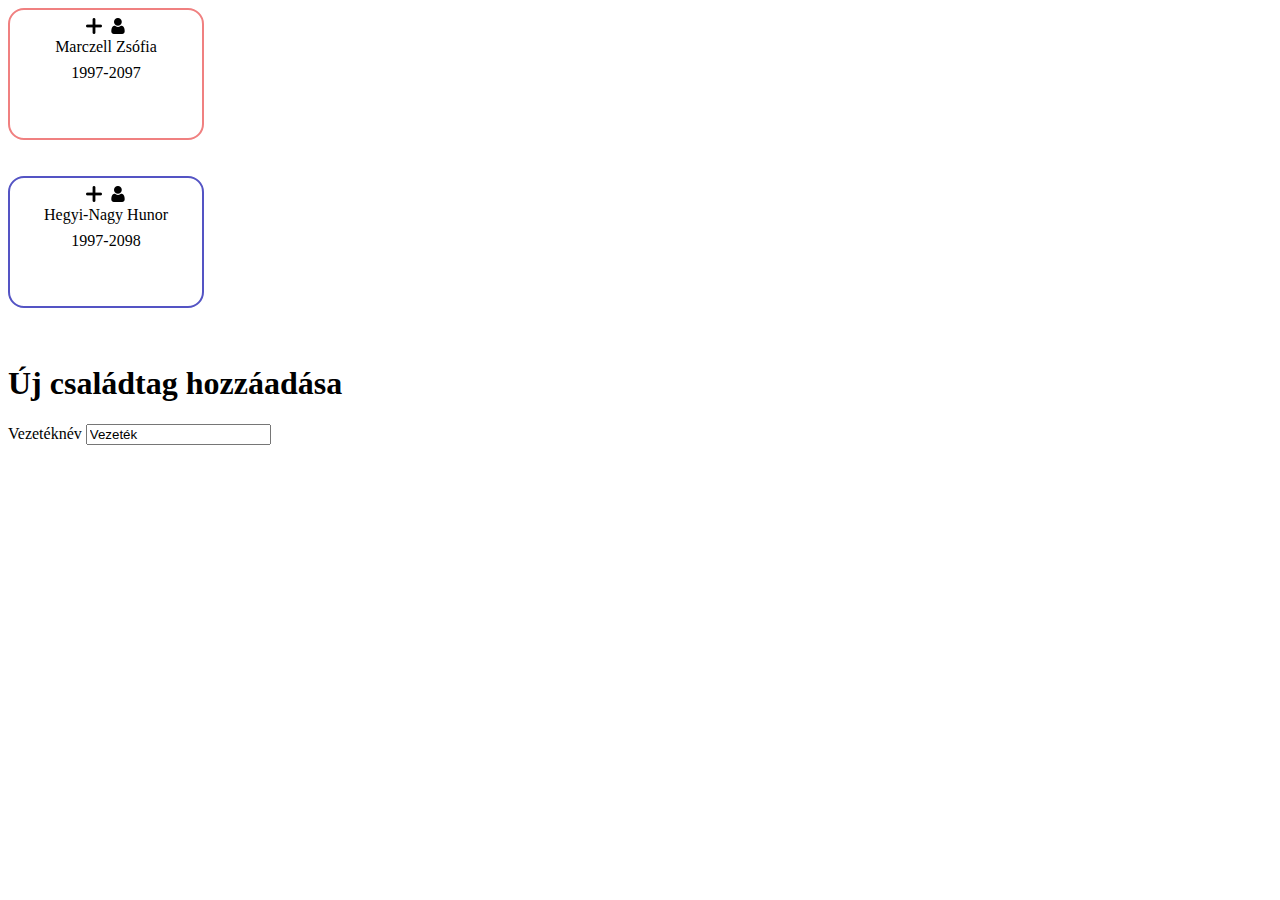
==== components.html @ 20186d64 "first commit" ====
<!DOCTYPE html>
<html lang="en">
<head>
    <meta charset="UTF-8">
    <meta name="viewport" content="width=device-width, initial-scale=1.0">
    <link rel="stylesheet" href="style/person_component.css">
    <link rel="stylesheet" href="style/newPerson.css">
    <title>Document</title>
</head>
<body>
    <div class="person female">
        <nav>
            <ul>
                <li class="addMember">
                    <!-- Add family member -->
                    <img src="style/plus.png" alt="plus">

                </li>
                <li class="toProfile">
                    <!-- Open profile sheet -->
                    <img src="style/profile.png" alt="profile">
                </li>
            </ul>
        </nav>
        <div class="name">Marczell Zsófia</div>
        <div class="dates">1997-2097</div>
    </div>
    <br>
    <br>
    <div class="person male">
        <nav>
            <ul>
                <li class="addMember">
                    <!-- Add family member -->
                    <img src="style/plus.png" alt="plus">

                </li>
                <li class="toProfile">
                    <!-- Open profile sheet -->
                    <img src="style/profile.png" alt="profile">
                </li>
            </ul>
        </nav>
        <div class="name">Hegyi-Nagy Hunor</div>
        <div class="dates">1997-2098</div>
    </div>
    <br>
    <br>
    <div class="form newPerson">
        <h1>Új családtag hozzáadása</h1>
        <form action="forms/form.txt" method="get">
            <label for="Surname">Vezetéknév</label>
            <input type="text" value="Vezeték">
        </form>
    </div>
</body>
</html>
---- style/person_component.css ----
.person{
    border-radius: 1rem;
    border: 1px solid black;
    width: 15vw;
    height: 10vw;
}
li{
    text-decoration: none;
    list-style: none;
}

.name{
    text-align: center;
    padding-bottom: .5rem;
}

.dates{
    text-align: center;
}

.person ul{
    margin: 0px;
    padding: 0px;
    padding-top: .5rem;
    display: flex;
    justify-content: center;
    gap: .5rem;
}

.addMember img, .toProfile img{
    width: 16px;
}

.female{
    border: 2px solid lightcoral;
}
.male{
    border: 2px solid rgb(84, 84, 196);
}
---- style/newPerson.css ----
form{
    box-shadow: 1rem;
    
}
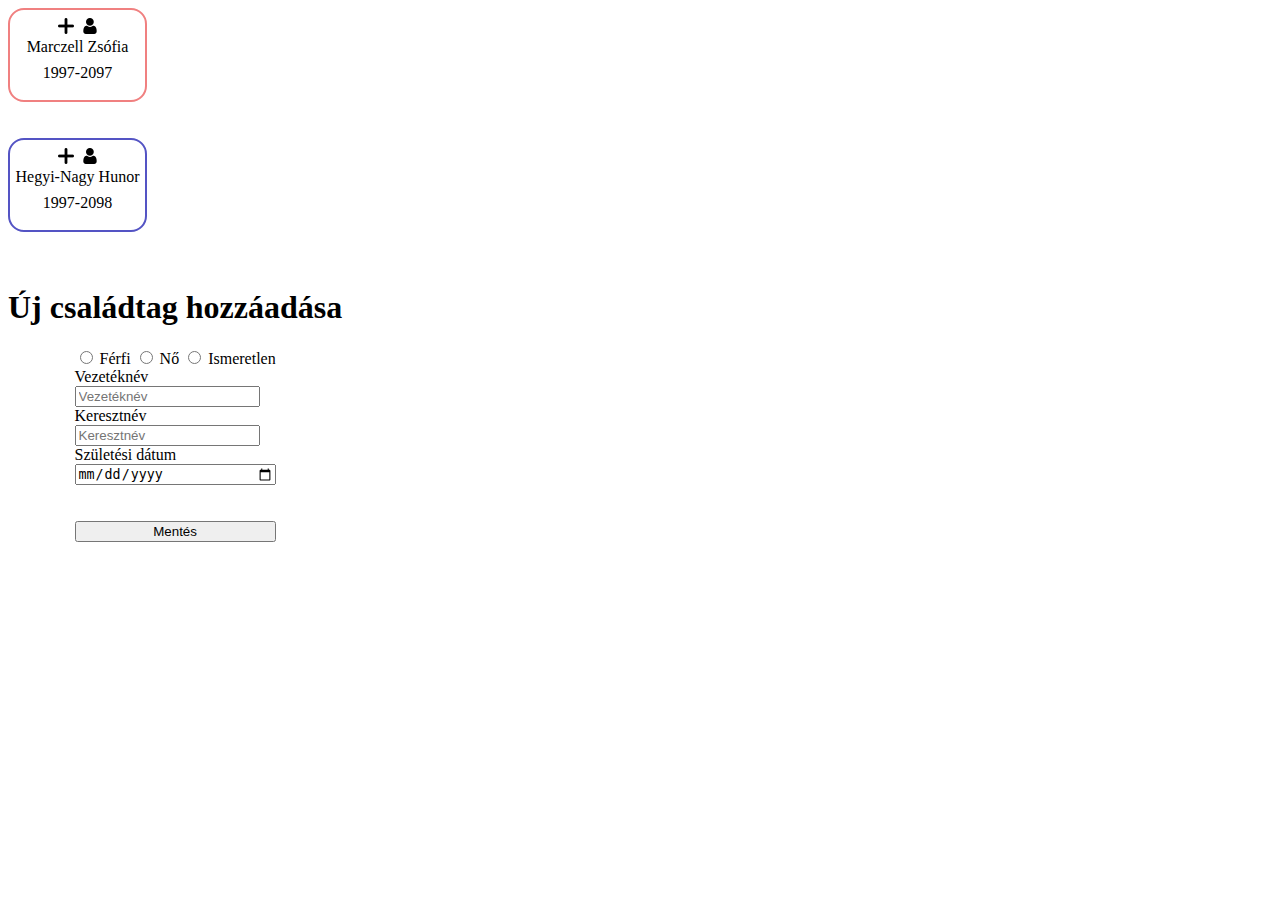
==== commit 0ede8454: "cannot be empty it seems..." ====
--- a/components.html
+++ b/components.html
@@ -49,8 +49,27 @@
     <div class="form newPerson">
         <h1>Új családtag hozzáadása</h1>
         <form action="forms/form.txt" method="get">
-            <label for="Surname">Vezetéknév</label>
-            <input type="text" value="Vezeték">
+            <div class="radio">
+                <input type="radio">
+            <label for="male">Férfi</label>
+            <input type="radio">
+            <label for="female">Nő</label>
+            <input type="radio">
+            <label for="unknown">Ismeretlen</label><br>
+        </div>
+            
+            <div>
+                <label for="Surname">Vezetéknév</label><br>
+                <input type="text" id="Surname" placeholder="Vezetéknév">
+            </div>
+            <div>
+                <label for="Firstname">Keresztnév</label><br>
+                <input type="text" id="Firstname" placeholder="Keresztnév">
+            </div>
+            <label for="birthday">Születési dátum</label>
+            <input type="date" id="birthday"><br><br>
+
+            <input type="submit" value="Mentés">
         </form>
     </div>
 </body>
--- a/style/person_component.css
+++ b/style/person_component.css
@@ -1,8 +1,8 @@
 .person{
     border-radius: 1rem;
     border: 1px solid black;
-    width: 15vw;
-    height: 10vw;
+    width: 15vh;
+    height: 10vh;
 }
 li{
     text-decoration: none;
--- a/style/newPerson.css
+++ b/style/newPerson.css
@@ -1,4 +1,14 @@
 form{
     box-shadow: 1rem;
-    
+    width: fit-content;
+    display: flex;
+    justify-items: center;
+    flex-direction: column;
+}
+.form{
+    width: fit-content;
+    justify-content: center;
+    display: flex;
+    flex-direction: column;
+    align-items: center;
 }